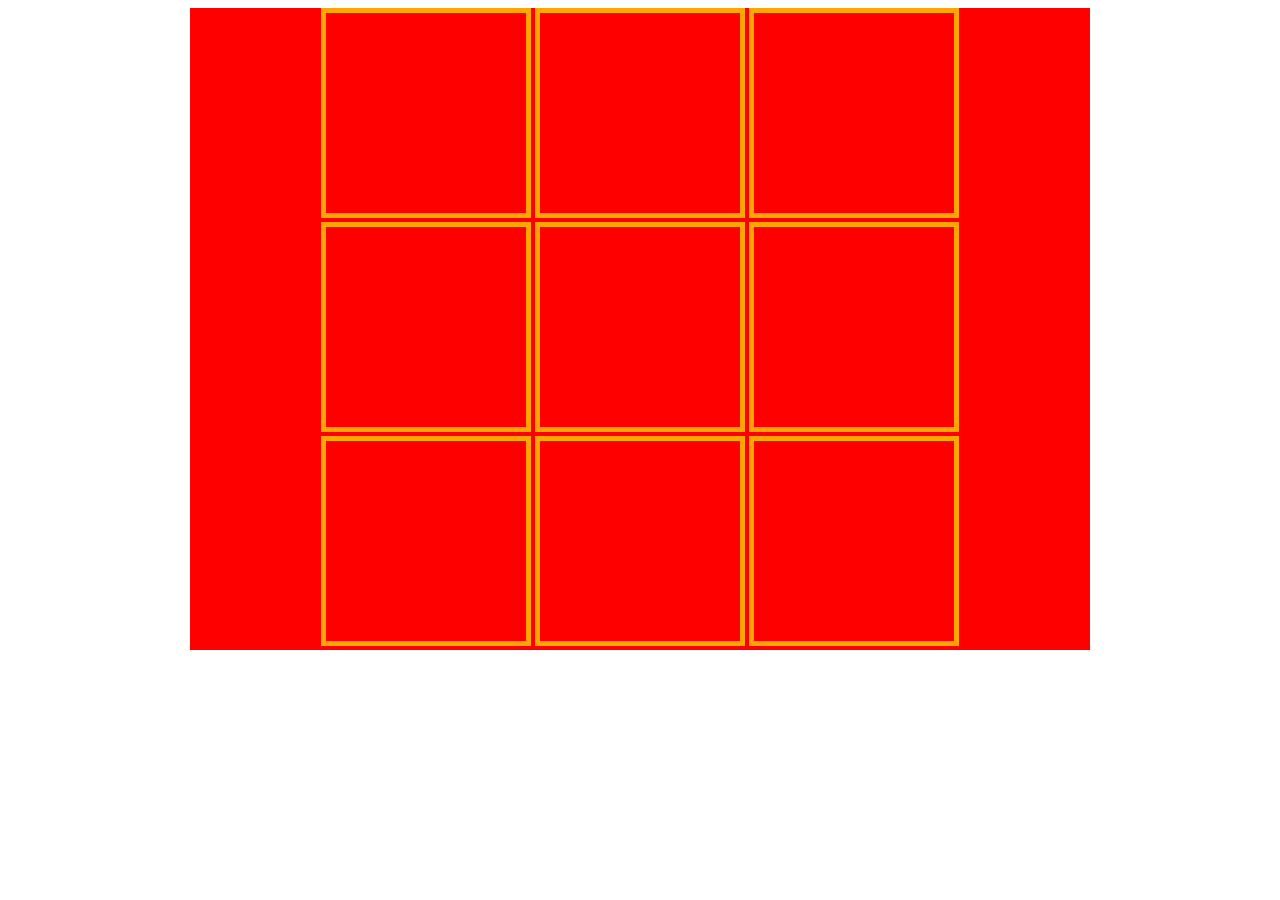
==== index.html @ 2dcd060e "copy of the projecto, which is tic tac toe or tre en raya in Spanish" ====
<!DOCTYPE html>
<html lang="en">

<head>
    <meta charset="UTF-8">
    <title>Project 0, tic tac toe</title>
    <link rel="stylesheet" href="main.css">
    <script src="https://code.jquery.com/jquery-3.0.0.min.js"></script>
    <script src="js/main.js"></script>
</head>

<body>
    <div class="wrapper">
        <section class="main">
            <div class="row rowone">
                <div class="oneone square" id="one"></div>
                <div class="onetwo square" id="two"></div>
                <div class="onethree square" id="three"></div>
            </div>
            <div class="row rowtwo">
                <div class="twoone square" id="four"></div>
                <div class="twotwo square" id="five"></div>
                <div class="twothree square" id="six"></div>
            </div>
            <div class="row rowthree">
                <div class="threeone square" id="seven"></div>
                <div class="threetwo square" id="eight"></div>
                <div class="threethree square" id="nine"></div>
            </div>
        </section>
    </div>
</body>

</html>
---- main.css ----
body {}
.wrapper {
    background-color: red;
    margin: 0 auto;
    width: 900px;
    text-align: center;
}
.row {
    display: block;
}
.square {
    display: inline-block;
    width: 200px;
    height: 200px;
    border: 5px solid orange;
}
.player1 {
    background-color: blue;
}
.player2 {
    background-color: yellow;
}
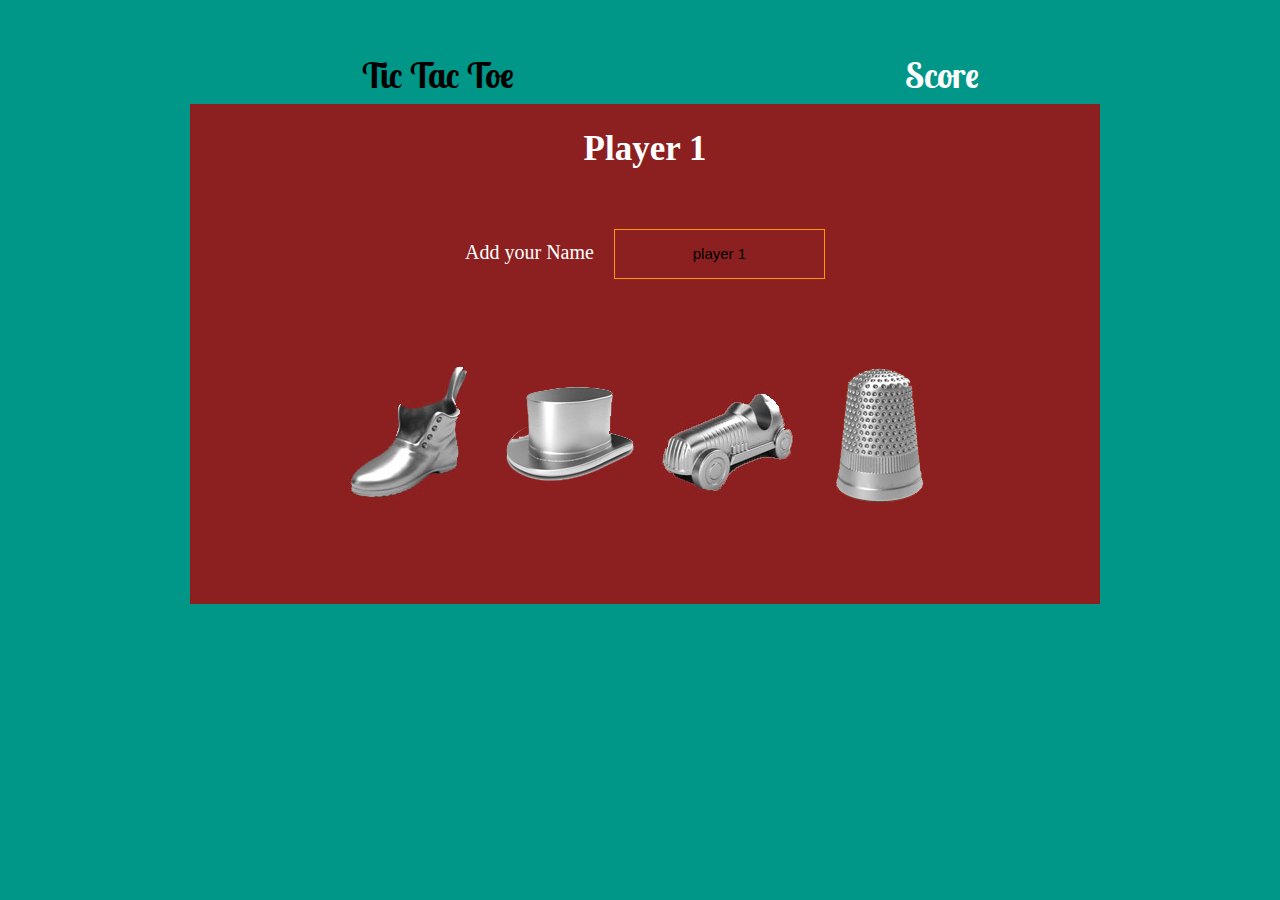
==== commit 05ed9510: "game finished" ====
--- a/index.html
+++ b/index.html
@@ -4,31 +4,91 @@
 <head>
     <meta charset="UTF-8">
     <title>Project 0, tic tac toe</title>
-    <link rel="stylesheet" href="main.css">
+    <link rel="stylesheet" href="css/style.css">
     <script src="https://code.jquery.com/jquery-3.0.0.min.js"></script>
     <script src="js/main.js"></script>
 </head>
 
 <body>
+
     <div class="wrapper">
-        <section class="main">
-            <div class="row rowone">
-                <div class="oneone square" id="one"></div>
-                <div class="onetwo square" id="two"></div>
-                <div class="onethree square" id="three"></div>
+        <div class="setplayer1">
+            <h2>Player 1</h2>
+            <div class="nameChoice">
+                <p>Add your Name
+                    <input class="input-one" type="text" name="name" value="player 1">
+                </p>
             </div>
-            <div class="row rowtwo">
-                <div class="twoone square" id="four"></div>
-                <div class="twotwo square" id="five"></div>
-                <div class="twothree square" id="six"></div>
+            <div class="imgChoices">
+                <img class="image-selection-one" id="chris-one" src="img/chris.jpg" alt="">
+                <img class="image-selection-one" id="hat-one" src="img/hat.png" alt="">
+                <img class="image-selection-one" id="joel-one" src="img/joel.jpg" alt="">
+                <img class="image-selection-one" id="thimble-one" src="img/thimble.png" alt="">
             </div>
-            <div class="row rowthree">
-                <div class="threeone square" id="seven"></div>
-                <div class="threetwo square" id="eight"></div>
-                <div class="threethree square" id="nine"></div>
+            <!-- end of div imgChoices -->
+
+        </div>
+        <!-- end of div setplayer1 -->
+        <div class="setplayer2">
+            <h2>Player 2</h2>
+            <div class="nameChoice">
+                <p>Add your Name
+                    <input class="input-two" type="text" name="name" value="player 2">
+                </p>
             </div>
-        </section>
+            <div class="imgChoices">
+                <img class="image-selection-two" id="chris-two" src="img/chris.jpg" alt="">
+                <img class="image-selection-two" id="hat-two" src="img/hat.png" alt="">
+                <img class="image-selection-two" id="joel-two" src="img/joel.jpg" alt="">
+                <img class="image-selection-two" id="thimble-two" src="img/thimble.png" alt="">
+            </div>
+            <!-- end of div imgChoices -->
+
+        </div>
+        <!-- end of div setplayer2 -->
+        <!-- starting the game -->
+        <div class="game">
+            <h1>Tic Tac Toe</h1>
+            <section class="main">
+                <div class="winner"></div>
+                <div class="row rowone">
+                    <div class="oneone square" id="one"></div>
+                    <div class="onetwo square" id="two"></div>
+                    <div class="onethree square" id="three"></div>
+                </div>
+                <div class="row rowtwo">
+                    <div class="twoone square" id="four"></div>
+                    <div class="twotwo square" id="five"></div>
+                    <div class="twothree square" id="six"></div>
+                </div>
+                <div class="row rowthree">
+                    <div class="threeone square" id="seven"></div>
+                    <div class="threetwo square" id="eight"></div>
+                    <div class="threethree square" id="nine"></div>
+                </div>
+            </section>
+        </div>
+        <!-- end of div game -->
+        <div class="right">
+            <div class="rightUp">
+                <h2>Score</h2>
+                <p id="player1ScoreImg"></p>
+                <p id="player1Score">
+                    <span class="p1score"></span>
+                </p>
+                <p id="player2ScoreImg"></p>
+                <p id="player2Score">
+                    <span class="p2score"></span>
+                </p>
+                <p class="results" id="result"></p>
+            </div>
+            <!-- end of div rightUp -->
+            <button class="restartbutton" type="submit">Restart</button>
+
+        </div>
+        <!-- end of div right -->
     </div>
+    <!-- end of div wrapper -->
 </body>
 
 </html>
--- a/css/style.css
+++ b/css/style.css
@@ -0,0 +1,158 @@
+/*========= COLORS =======*/
+/*========= FONT FAMILY =======*/
+@import url(https://fonts.googleapis.com/css?family=Lobster+Two:400,700);
+/*========= FONT SIZE =======*/
+/***********************************/
+/************* GLOBAL***************/
+/***********************************/
+* {
+  margin: 0;
+  padding: 0; }
+
+body {
+  background-color: #009688; }
+
+.invisible {
+  visibility: hidden; }
+
+.wrapper {
+  margin: 0 auto;
+  padding: 40px;
+  width: 1200px;
+  text-align: center;
+  /* Chrome, Safari, Opera */
+  /* Standard syntax */ }
+  .wrapper h1 {
+    font-family: 'Lobster Two', cursive;
+    font-weight: 700;
+    line-height: 2;
+    font-size: 35px; }
+  .wrapper .setplayer1 {
+    position: absolute;
+    width: 910px;
+    height: 500px;
+    background-color: #8C2020;
+    top: 104px;
+    left: 190px;
+    z-index: 2; }
+    .wrapper .setplayer1 h2 {
+      padding: 25px;
+      color: white;
+      font-size: 35px; }
+    .wrapper .setplayer1 input.input-one {
+      line-height: 2.5;
+      padding: 5px;
+      font-size: 15px;
+      background-color: #8C2020;
+      border: 1px solid #FF9800;
+      text-align: center;
+      margin-left: 15px; }
+    .wrapper .setplayer1 p {
+      color: white;
+      font-size: 20px;
+      margin-top: 35px; }
+    .wrapper .setplayer1 .imgChoices {
+      margin-top: 80px; }
+  .wrapper .setplayer2 {
+    position: absolute;
+    width: 910px;
+    height: 500px;
+    background-color: #8C2020;
+    top: 104px;
+    left: 190px;
+    z-index: 1; }
+    .wrapper .setplayer2 h2 {
+      padding: 25px;
+      color: white;
+      font-size: 35px; }
+    .wrapper .setplayer2 input.input-two {
+      line-height: 2.5;
+      padding: 5px;
+      font-size: 15px;
+      background-color: #8C2020;
+      border: 1px solid #FF9800;
+      text-align: center;
+      margin-left: 15px; }
+    .wrapper .setplayer2 p {
+      color: white;
+      font-size: 20px;
+      margin-top: 35px; }
+    .wrapper .setplayer2 .imgChoices {
+      margin-top: 80px; }
+  .wrapper .main {
+    position: relative; }
+  .wrapper .winner {
+    position: absolute;
+    top: 167px;
+    left: 224px;
+    -webkit-animation: mymove 5s infinite;
+    /* Chrome, Safari, Opera */
+    animation: mymove 5s infinite; }
+@-webkit-keyframes mymove {
+  0% {
+    top: 0px; }
+  25% {
+    top: 200px; }
+  75% {
+    top: 50px; }
+  100% {
+    top: 100px; } }
+@keyframes mymove {
+  0% {
+    top: 0px; }
+  25% {
+    top: 200px; }
+  75% {
+    top: 50px; }
+  100% {
+    top: 100px; } }
+  .wrapper .game {
+    width: 600px;
+    display: inline-block; }
+    .wrapper .game .square {
+      display: inline-block;
+      width: 150px;
+      height: 150px;
+      border: 4px solid #FF9800; }
+    .wrapper .game .img {
+      width: 400px; }
+  .wrapper .right {
+    width: 400px;
+    display: inline-block;
+    vertical-align: top; }
+    .wrapper .right h2 {
+      font-family: 'Lobster Two', cursive;
+      font-weight: 700;
+      line-height: 2;
+      font-size: 35px;
+      color: #FFFFFF; }
+    .wrapper .right p {
+      font-family: sans-serif;
+      font-size: 20px;
+      line-height: 2; }
+    .wrapper .right .restartbutton {
+      background-color: #8C2020;
+      padding: 20px;
+      color: white;
+      font-size: 15px;
+      border: none; }
+      .wrapper .right .restartbutton:hover, .wrapper .right .restartbuttonactive {
+        background-color: #FF9800; }
+    .wrapper .right .rightUp #player1Score img, .wrapper .right .rightUp #player2Score img {
+      width: 40px; }
+
+.row {
+  display: block; }
+
+.results {
+  font-size: 32px; }
+
+.player1 {
+  background-repeat: no-repeat;
+  background-position: center; }
+
+.player2 {
+  background-repeat: no-repeat;
+  background-position: center; }
+
+/*# sourceMappingURL=style.css.map */
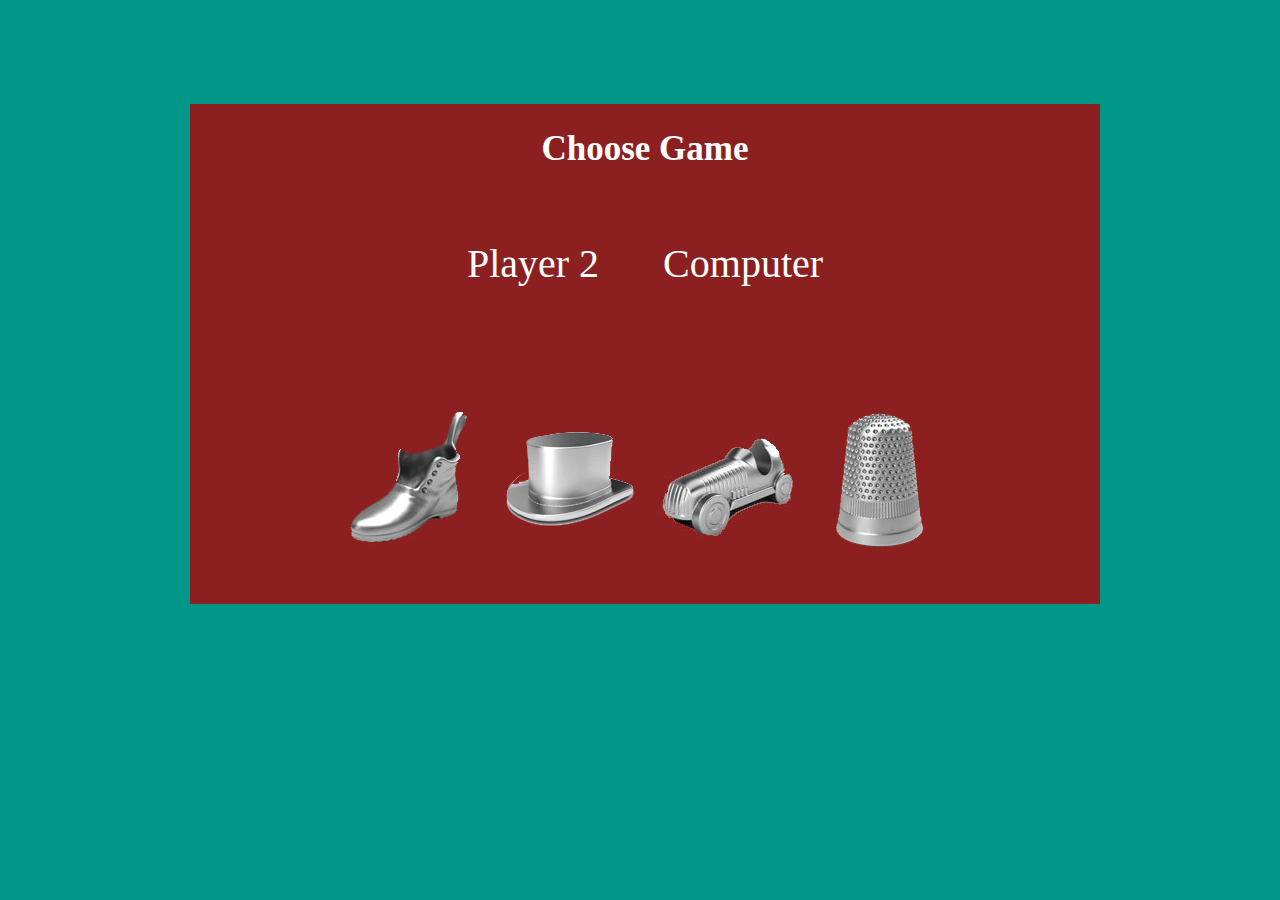
==== commit 05c7da8d: "Adding playing vs computer and the 1st page where you chose the opponent" ====
--- a/index.html
+++ b/index.html
@@ -13,82 +13,24 @@
 
     <div class="wrapper">
         <div class="setplayer1">
-            <h2>Player 1</h2>
-            <div class="nameChoice">
-                <p>Add your Name
-                    <input class="input-one" type="text" name="name" value="player 1">
-                </p>
+            <h2>Choose Game</h2>
+            <div class="GameChoice">
+                <ul>
+                    <li>
+                        <a class="vs2" href="player.html">Player 2</a></li>
+                    <li>
+                        <a class="vs2" href="computer.html">Computer</a></li>
+                </ul>
             </div>
             <div class="imgChoices">
-                <img class="image-selection-one" id="chris-one" src="img/chris.jpg" alt="">
-                <img class="image-selection-one" id="hat-one" src="img/hat.png" alt="">
-                <img class="image-selection-one" id="joel-one" src="img/joel.jpg" alt="">
-                <img class="image-selection-one" id="thimble-one" src="img/thimble.png" alt="">
+                <img src="img/chris.jpg" alt="">
+                <img src="img/hat.png" alt="">
+                <img src="img/joel.jpg" alt="">
+                <img src="img/thimble.png" alt="">
             </div>
             <!-- end of div imgChoices -->
-
         </div>
-        <!-- end of div setplayer1 -->
-        <div class="setplayer2">
-            <h2>Player 2</h2>
-            <div class="nameChoice">
-                <p>Add your Name
-                    <input class="input-two" type="text" name="name" value="player 2">
-                </p>
-            </div>
-            <div class="imgChoices">
-                <img class="image-selection-two" id="chris-two" src="img/chris.jpg" alt="">
-                <img class="image-selection-two" id="hat-two" src="img/hat.png" alt="">
-                <img class="image-selection-two" id="joel-two" src="img/joel.jpg" alt="">
-                <img class="image-selection-two" id="thimble-two" src="img/thimble.png" alt="">
-            </div>
-            <!-- end of div imgChoices -->
-
-        </div>
-        <!-- end of div setplayer2 -->
-        <!-- starting the game -->
-        <div class="game">
-            <h1>Tic Tac Toe</h1>
-            <section class="main">
-                <div class="winner"></div>
-                <div class="row rowone">
-                    <div class="oneone square" id="one"></div>
-                    <div class="onetwo square" id="two"></div>
-                    <div class="onethree square" id="three"></div>
-                </div>
-                <div class="row rowtwo">
-                    <div class="twoone square" id="four"></div>
-                    <div class="twotwo square" id="five"></div>
-                    <div class="twothree square" id="six"></div>
-                </div>
-                <div class="row rowthree">
-                    <div class="threeone square" id="seven"></div>
-                    <div class="threetwo square" id="eight"></div>
-                    <div class="threethree square" id="nine"></div>
-                </div>
-            </section>
-        </div>
-        <!-- end of div game -->
-        <div class="right">
-            <div class="rightUp">
-                <h2>Score</h2>
-                <p id="player1ScoreImg"></p>
-                <p id="player1Score">
-                    <span class="p1score"></span>
-                </p>
-                <p id="player2ScoreImg"></p>
-                <p id="player2Score">
-                    <span class="p2score"></span>
-                </p>
-                <p class="results" id="result"></p>
-            </div>
-            <!-- end of div rightUp -->
-            <button class="restartbutton" type="submit">Restart</button>
-
-        </div>
-        <!-- end of div right -->
-    </div>
-    <!-- end of div wrapper -->
+        <!-- end of div wrapper -->
 </body>
 
 </html>
--- a/css/style.css
+++ b/css/style.css
@@ -35,6 +35,18 @@
     top: 104px;
     left: 190px;
     z-index: 2; }
+    .wrapper .setplayer1 .GameChoice ul {
+      list-style-type: none; }
+      .wrapper .setplayer1 .GameChoice ul li {
+        display: inline-block;
+        padding: 10px 30px 0; }
+        .wrapper .setplayer1 .GameChoice ul li a {
+          text-decoration: none;
+          font-size: 40px;
+          line-height: 3;
+          color: white; }
+          .wrapper .setplayer1 .GameChoice ul li a:hover {
+            color: #FF9800; }
     .wrapper .setplayer1 h2 {
       padding: 25px;
       color: white;
@@ -131,6 +143,7 @@
       font-size: 20px;
       line-height: 2; }
     .wrapper .right .restartbutton {
+      text-decoration: none;
       background-color: #8C2020;
       padding: 20px;
       color: white;
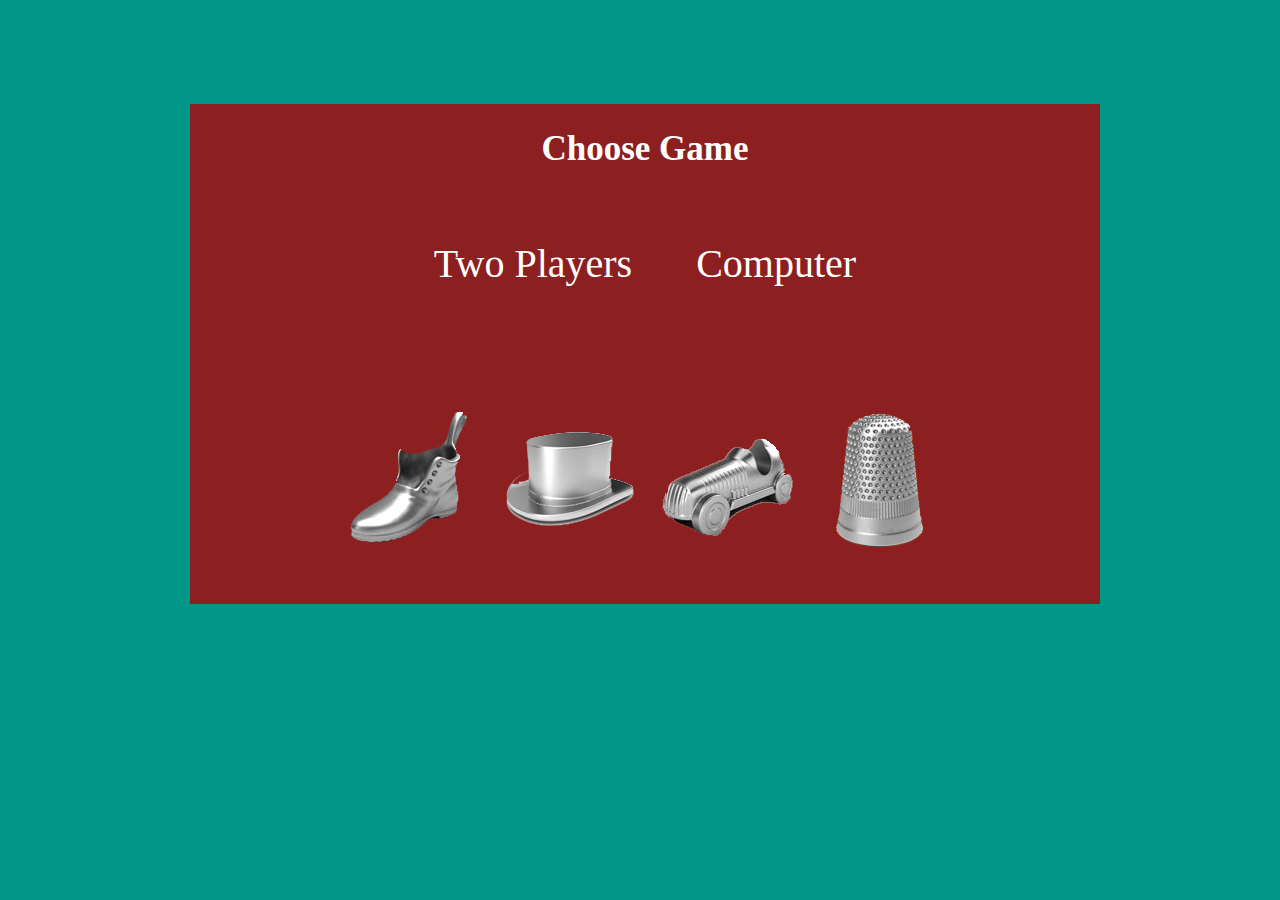
==== commit ea1b8848: "adding readme in English and in Spanish" ====
--- a/index.html
+++ b/index.html
@@ -17,7 +17,7 @@
             <div class="GameChoice">
                 <ul>
                     <li>
-                        <a class="vs2" href="player.html">Player 2</a></li>
+                        <a class="vs2" href="player.html">Two Players</a></li>
                     <li>
                         <a class="vs2" href="computer.html">Computer</a></li>
                 </ul>
--- a/css/style.css
+++ b/css/style.css
@@ -102,7 +102,7 @@
     animation: mymove 5s infinite; }
 @-webkit-keyframes mymove {
   0% {
-    top: 0px; }
+    top: 0; }
   25% {
     top: 200px; }
   75% {
@@ -111,7 +111,7 @@
     top: 100px; } }
 @keyframes mymove {
   0% {
-    top: 0px; }
+    top: 0; }
   25% {
     top: 200px; }
   75% {
@@ -151,7 +151,8 @@
       border: none; }
       .wrapper .right .restartbutton:hover, .wrapper .right .restartbuttonactive {
         background-color: #FF9800; }
-    .wrapper .right .rightUp #player1Score img, .wrapper .right .rightUp #player2Score img {
+    .wrapper .right .rightUp #player1Score img,
+    .wrapper .right .rightUp #player2Score img {
       width: 40px; }
 
 .row {
